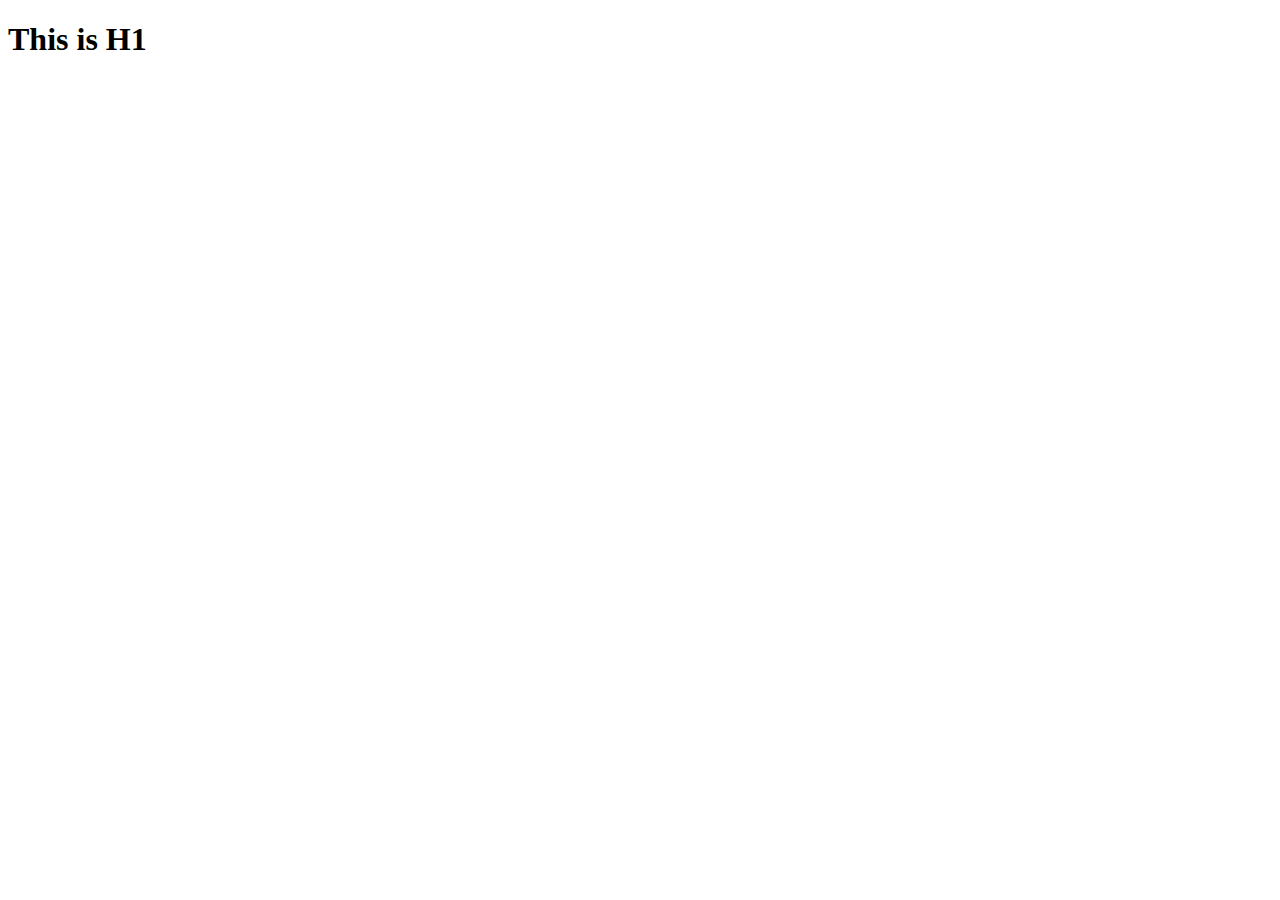
==== Boilerplate-Project/index.html @ 244edbf2 "CM" ====
<!DOCTYPE html>
<html lang="en">
<head>
    <meta charset="UTF-8">
    <meta http-equiv="X-UA-Compatible" content="IE=edge">
    <meta name="viewport" content="width=device-width, initial-scale=1.0">
    <title>Basic Boilerplate</title>
    <link rel="'stylesheet" href="'style.css">
    <script src="script.js" defer></script>
</head>
<body>
    <h1>This is H1</h1>
    
</body>
</html>
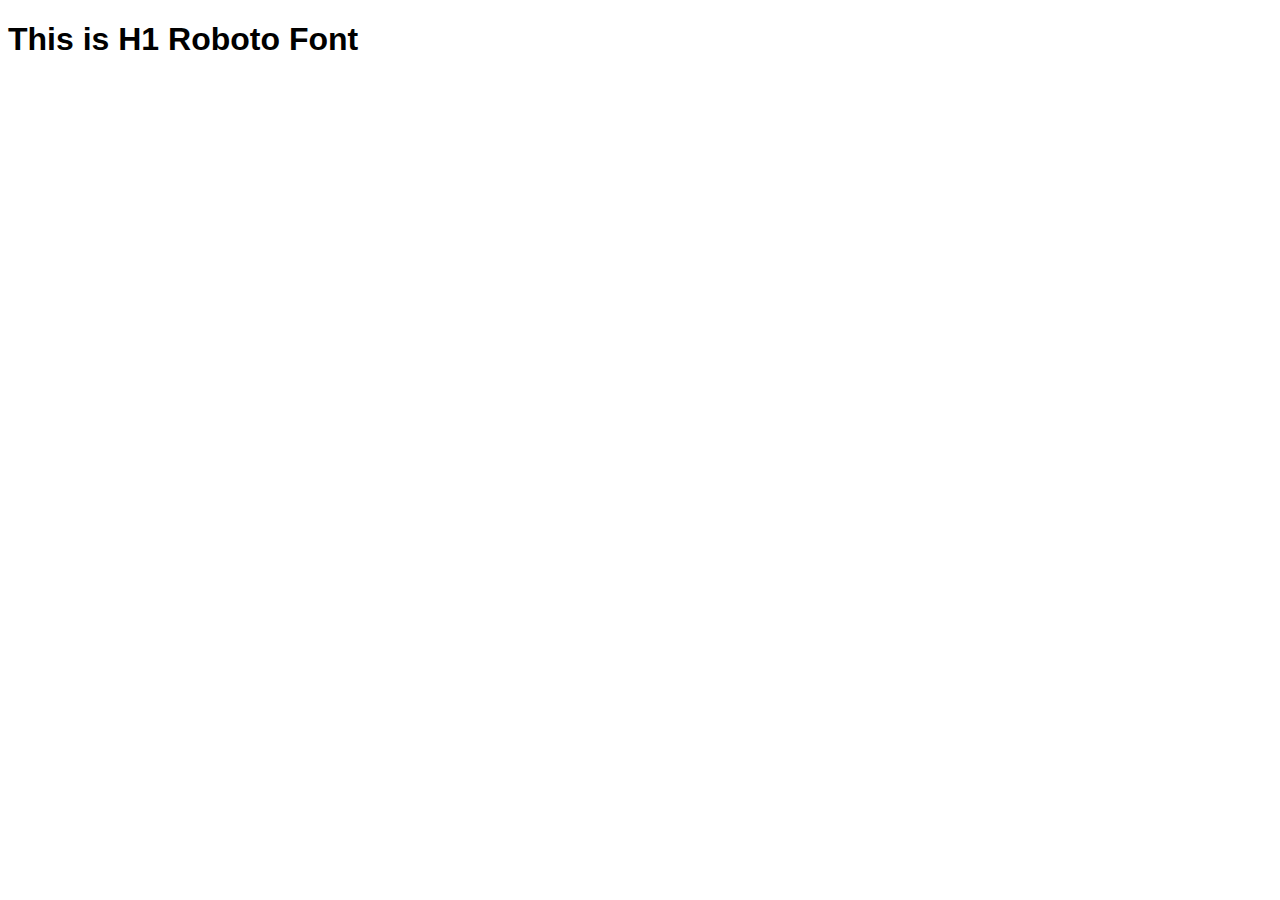
==== commit 9b425571: "CM" ====
--- a/Boilerplate-Project/index.html
+++ b/Boilerplate-Project/index.html
@@ -1,15 +1,14 @@
 <!DOCTYPE html>
 <html lang="en">
-<head>
-    <meta charset="UTF-8">
-    <meta http-equiv="X-UA-Compatible" content="IE=edge">
-    <meta name="viewport" content="width=device-width, initial-scale=1.0">
+  <head>
+    <meta charset="UTF-8" />
+    <meta http-equiv="X-UA-Compatible" content="IE=edge" />
+    <meta name="viewport" content="width=device-width, initial-scale=1.0" />
     <title>Basic Boilerplate</title>
-    <link rel="'stylesheet" href="'style.css">
+    <link rel="stylesheet" href="style.css" />
     <script src="script.js" defer></script>
-</head>
-<body>
-    <h1>This is H1</h1>
-    
-</body>
-</html> +  </head>
+  <body>
+    <h1>This is H1 Roboto Font</h1>
+  </body>
+</html>
--- a/Boilerplate-Project/style.css
+++ b/Boilerplate-Project/style.css
@@ -0,0 +1,11 @@
+@import url('https://fonts.googleapis.com/css2?family=Roboto:wght@100;900&family=Rubik+Gemstones&display=swap');
+/* Importing a font from Google Fonts */
+
+/* box-sizing: border-box includes the border and padding in the total width and height of the element */
+* {
+  box-sizing: border-box;
+}
+
+body {
+  font-family: 'Rubik+Gemstones', sans-serif;
+}
